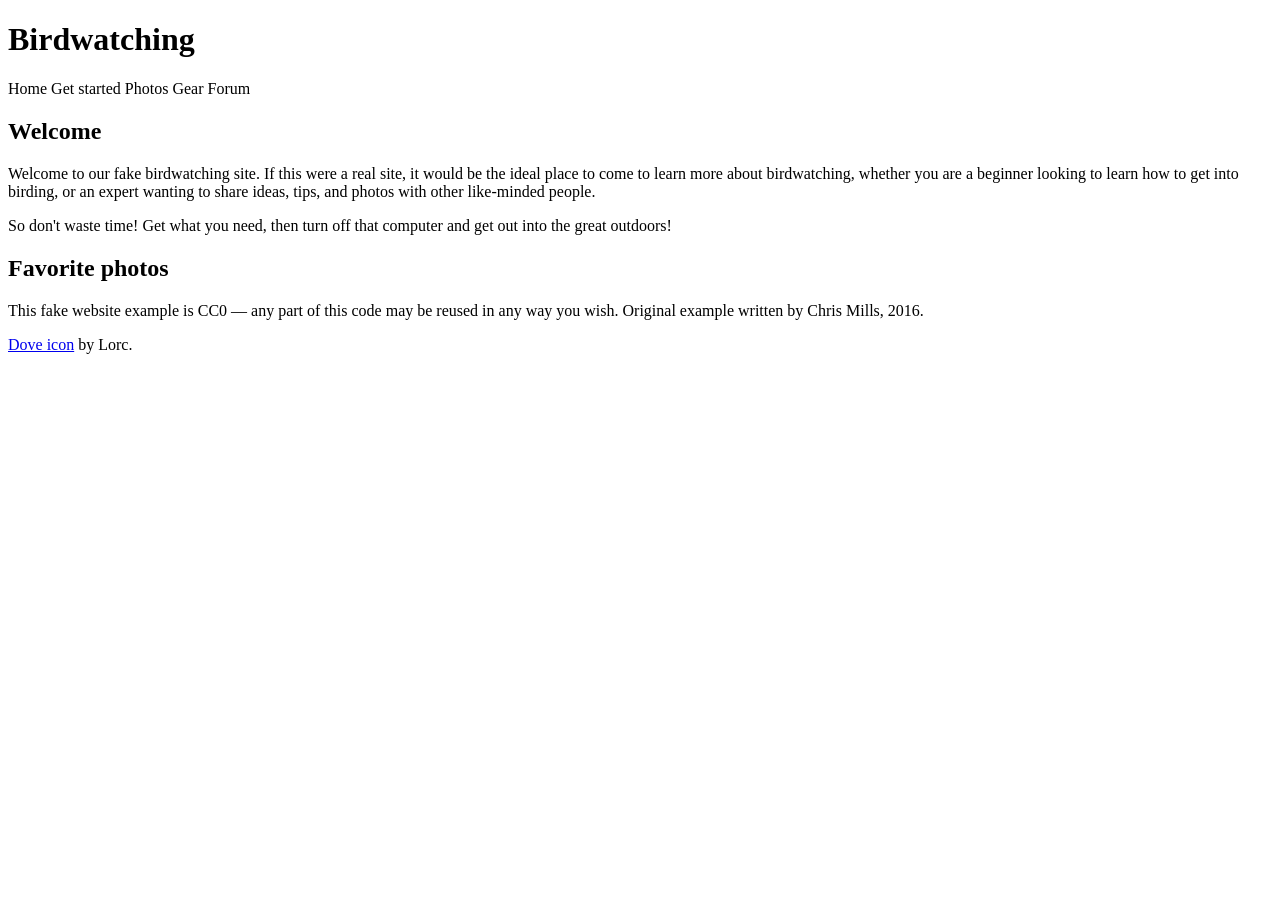
==== assignment1/part2/index.html @ 777b5a92 "Create index.html I copied the existing code" ====
<!doctype html>
<html lang="en">
  <head>
    <meta charset="utf-8" />
    <title>Birdwatching</title>
    <link
      href="https://fonts.googleapis.com/css?family=Roboto+Condensed:300%7CCinzel+Decorative:700"
      rel="stylesheet" />
  </head>

  <body>
    <h1>Birdwatching</h1>

    Home Get started Photos Gear Forum

    <h2>Welcome</h2>

    <p>
      Welcome to our fake birdwatching site. If this were a real site, it
      would be the ideal place to come to learn more about birdwatching,
      whether you are a beginner looking to learn how to get into birding, or
      an expert wanting to share ideas, tips, and photos with other
      like-minded people.
    </p>

    <p>
      So don't waste time! Get what you need, then turn off that computer and
      get out into the great outdoors!
    </p>

    <h2>Favorite photos</h2>

    <!-- Link images here. -->

    <p>
      This fake website example is CC0 — any part of this code may be reused
      in any way you wish. Original example written by Chris Mills, 2016.
    </p>

    <p>
      <a href="http://game-icons.net/lorc/originals/dove.html">Dove icon</a>
      by Lorc.
    </p>
  </body>
</html>
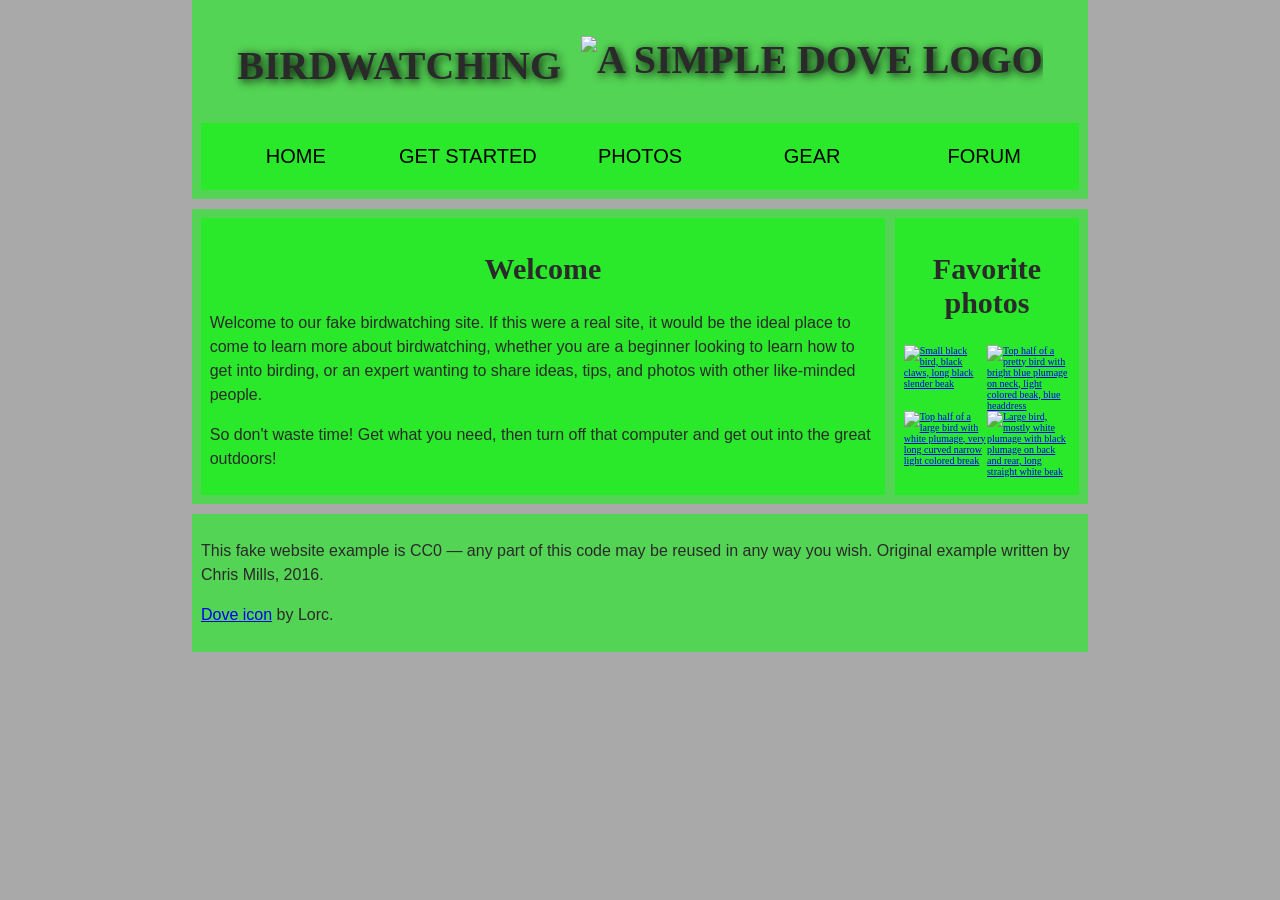
==== commit 74cebb56: "saving css listing I created a file called style.css inside the folder to save the listing" ====
--- a/assignment1/part2/index.html
+++ b/assignment1/part2/index.html
@@ -6,40 +6,95 @@
     <link
       href="https://fonts.googleapis.com/css?family=Roboto+Condensed:300%7CCinzel+Decorative:700"
       rel="stylesheet" />
+      <link href="style.css" rel="stylesheet" />
+      <!--
+      Name: Mailen Munean
+      Filename: index.html
+      Date: 27 January 2026
+      Structuring a page of content
+      -->
   </head>
 
   <body>
-    <h1>Birdwatching</h1>
 
-    Home Get started Photos Gear Forum
+   <header>
+        <h1>
+            Birdwatching
+            <img
+              src="https://mdn.github.io/shared-assets/images/examples/learn/birds/dove.png"
+              alt="a simple dove logo" />
+        </h1>
+    
+      <nav>
+            <ul>
+                  <li><a href="#">Home</a></li>
+                  <li><a href="#">Get started</a></li>
+                  <li><a href="#">Photos</a></li>
+                  <li><a href="#">Gear</a></li>
+                  <li><a href="#">Forum</a></li>
+            </ul>
+        
+      </nav>
+   </header>
 
-    <h2>Welcome</h2>
+   <main>
+        <article>
+            <h2>Welcome</h2>
+        
+            <p>
+              Welcome to our fake birdwatching site. If this were a real site, it
+              would be the ideal place to come to learn more about birdwatching,
+              whether you are a beginner looking to learn how to get into birding, or
+              an expert wanting to share ideas, tips, and photos with other
+              like-minded people.
+            </p>
+        
+            <p>
+              So don't waste time! Get what you need, then turn off that computer and
+              get out into the great outdoors!
+            </p>
+        </article>
+    
+        <aside>
+            <h2>Favorite photos</h2>
+    
+            <a
+              href="https://mdn.github.io/shared-assets/images/examples/learn/birds/favorite-bird-1.jpg">
+              <img
+                src="https://mdn.github.io/shared-assets/images/examples/learn/birds/favorite-bird-1_th.jpg"
+                alt="Small black bird, black claws, long black slender beak" />
+            </a>
+            <a
+              href="https://mdn.github.io/shared-assets/images/examples/learn/birds/favorite-bird-2.jpg">
+              <img
+                src="https://mdn.github.io/shared-assets/images/examples/learn/birds/favorite-bird-2_th.jpg"
+                alt="Top half of a pretty bird with bright blue plumage on neck, light colored beak, blue headdress" />
+            </a>
+            <a
+              href="https://mdn.github.io/shared-assets/images/examples/learn/birds/favorite-bird-3.jpg">
+              <img
+                src="https://mdn.github.io/shared-assets/images/examples/learn/birds/favorite-bird-3_th.jpg"
+                alt="Top half of a large bird with white plumage, very long curved narrow light colored break" />
+            </a>
+            <a
+              href="https://mdn.github.io/shared-assets/images/examples/learn/birds/favorite-bird-4.jpg">
+              <img
+                src="https://mdn.github.io/shared-assets/images/examples/learn/birds/favorite-bird-4_th.jpg"
+                alt="Large bird, mostly white plumage with black plumage on back and rear, long straight white beak" />
+            </a>
+          </aside>
+   </main>
 
-    <p>
-      Welcome to our fake birdwatching site. If this were a real site, it
-      would be the ideal place to come to learn more about birdwatching,
-      whether you are a beginner looking to learn how to get into birding, or
-      an expert wanting to share ideas, tips, and photos with other
-      like-minded people.
-    </p>
-
-    <p>
-      So don't waste time! Get what you need, then turn off that computer and
-      get out into the great outdoors!
-    </p>
-
-    <h2>Favorite photos</h2>
-
-    <!-- Link images here. -->
-
-    <p>
-      This fake website example is CC0 — any part of this code may be reused
-      in any way you wish. Original example written by Chris Mills, 2016.
-    </p>
-
-    <p>
-      <a href="http://game-icons.net/lorc/originals/dove.html">Dove icon</a>
-      by Lorc.
-    </p>
+  <footer>
+        <p>
+          This fake website example is CC0 — any part of this code may be reused
+          in any way you wish. Original example written by Chris Mills, 2016.
+        </p>
+    
+        <p>
+          <a href="http://game-icons.net/lorc/originals/dove.html">Dove icon</a>
+          by Lorc.
+        </p>
+  </footer>
   </body>
 </html>
--- a/assignment1/part2/style.css
+++ b/assignment1/part2/style.css
@@ -0,0 +1,128 @@
+/* || General setup */
+
+body {
+  margin: 0;
+}
+
+html {
+  font-size: 10px;
+  background-color: darkgrey;
+}
+
+body {
+  width: 70%;
+  min-width: 800px;
+  margin: 0 auto;
+}
+
+/* || typography */
+
+h1,
+h2 {
+  font-family: "Cinzel Decorative", cursive;
+  color: #2a2a2a;
+}
+
+p,
+li {
+  font-family: "Roboto Condensed", sans-serif;
+  color: #2a2a2a;
+}
+
+h1 {
+  font-size: 4rem;
+  text-align: center;
+  text-shadow: 2px 2px 10px black;
+}
+
+h2 {
+  font-size: 3rem;
+  text-align: center;
+}
+
+p,
+li {
+  font-size: 1.6rem;
+  line-height: 1.5;
+}
+
+/* || header layout */
+
+header {
+  margin-bottom: 10px;
+}
+
+main,
+header,
+nav,
+article,
+aside,
+footer,
+section {
+  background-color: #00ff0080;
+  padding: 1%;
+}
+
+h1 {
+  text-transform: uppercase;
+  display: flex;
+  align-items: center;
+  justify-content: center;
+  gap: 20px;
+}
+
+header img {
+  height: 60px;
+}
+
+nav ul {
+  padding: 0;
+  list-style-type: none;
+  display: flex;
+}
+
+nav li {
+  text-align: center;
+  flex: 1;
+}
+
+nav a {
+  font-size: 2rem;
+  text-transform: uppercase;
+  text-decoration: none;
+  color: black;
+}
+
+nav a:hover,
+nav a:focus {
+  color: red;
+}
+
+/* || main layout */
+
+main {
+  display: flex;
+  gap: 10px;
+}
+
+article {
+  flex: 4;
+}
+
+aside {
+  flex: 1;
+}
+
+aside a {
+  display: block;
+  float: left;
+  width: 50%;
+}
+
+aside img {
+  max-width: 100%;
+}
+
+footer {
+  margin-top: 10px;
+}
